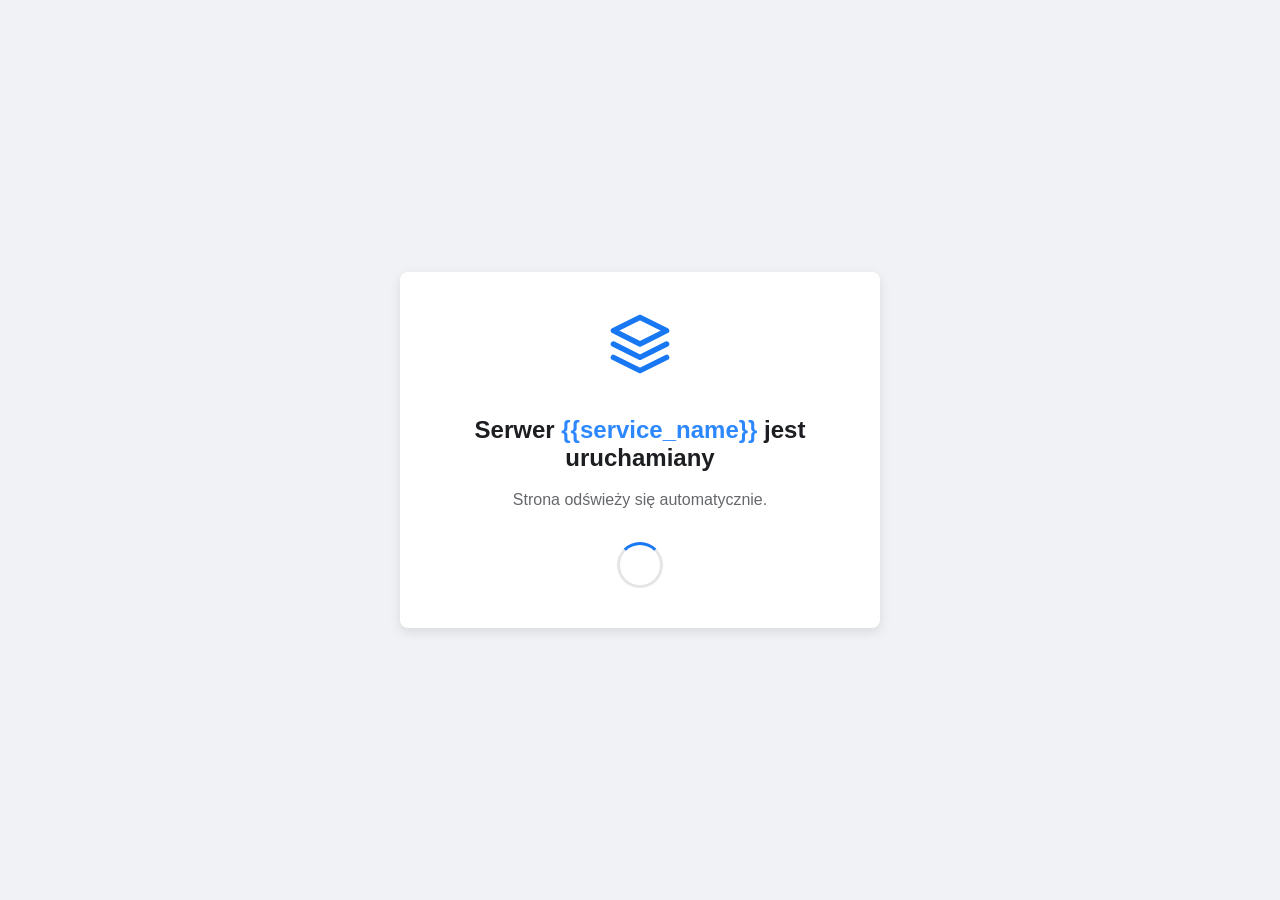
==== templates/default.html @ c5d67e48 "feat: Initialize wake-on-http service with Docker support and configuration management - Add Dockerf" ====
<!DOCTYPE html>
<html lang="pl">

<head>
    <meta charset="UTF-8">
    <title>Uruchamianie serwera</title>
    <meta name="viewport" content="width=device-width, initial-scale=1.0">
    <style>
        body {
            background-color: #f0f2f5;
            color: #1c1e21;
            font-family: -apple-system, BlinkMacSystemFont, "Segoe UI", Roboto, Helvetica, Arial, sans-serif;
            display: flex;
            flex-direction: column;
            align-items: center;
            justify-content: center;
            min-height: 100vh;
            margin: 0;
        }

        @media (prefers-color-scheme: dark) {
            body {
                background-color: #18191a;
                color: #e4e6eb;
            }

            .container {
                background: #242526 !important;
                box-shadow: 0 4px 12px rgba(0, 0, 0, 0.5) !important;
            }

            p {
                color: #b0b3b8 !important;
            }
        }

        .container {
            background: #ffffff;
            border-radius: 8px;
            padding: 40px;
            box-shadow: 0 4px 12px rgba(0, 0, 0, 0.1);
            text-align: center;
            max-width: 400px;
            width: 90%;
            transition: all 0.3s ease;
        }

        h1 {
            font-size: 24px;
            margin-bottom: 16px;
            font-weight: 600;
        }

        p {
            color: #65676b;
            font-size: 16px;
            line-height: 1.5;
            margin-bottom: 30px;
        }

        .spinner {
            margin: 0 auto;
            width: 40px;
            height: 40px;
            border: 3px solid rgba(0, 0, 0, 0.1);
            border-top: 3px solid #1877f2;
            border-radius: 50%;
            animation: spin 1s linear infinite;
        }

        @media (prefers-color-scheme: dark) {
            .spinner {
                border-color: rgba(255, 255, 255, 0.1);
                border-top-color: #2d88ff;
            }
        }

        @keyframes spin {
            to {
                transform: rotate(360deg);
            }
        }

        .service_style {
            color: #2d88ff;
            font-weight: 650;
        }
    </style>
</head>

<body>
    <div class="container">
        <svg width="64" height="64" viewBox="0 0 24 24" fill="none" stroke="currentColor" stroke-width="2"
            stroke-linecap="round" stroke-linejoin="round" style="margin-bottom: 20px; color: #1877f2;">
            <path d="M12 2L2 7l10 5 10-5-10-5z" />
            <path d="M2 17l10 5 10-5" />
            <path d="M2 12l10 5 10-5" />
        </svg>

        <h1>Serwer <span class="service_style">{{service_name}}</span> jest uruchamiany</h1>
        <p>Strona odświeży się automatycznie.</p>
        <div class="spinner"></div>
    </div>
    <script>
        (function () {
            const RELOAD_MS = 20000; // 20 seconds
            let reloadTimer = null;

            function clearReload() {
                if (reloadTimer) {
                    clearTimeout(reloadTimer);
                    reloadTimer = null;
                }
            }

            function scheduleReload() {
                clearReload();
                reloadTimer = setTimeout(() => {
                    try { location.reload(); } catch (e) { /* ignore */ }
                }, RELOAD_MS);
            }

            function onVisibilityChange() {
                if (document.visibilityState === 'visible') {
                    scheduleReload();
                } else {
                    clearReload();
                }
            }

            document.addEventListener('visibilitychange', onVisibilityChange, false);
            if (document.visibilityState === 'visible') scheduleReload();
        })();
    </script>
</body>

</html>
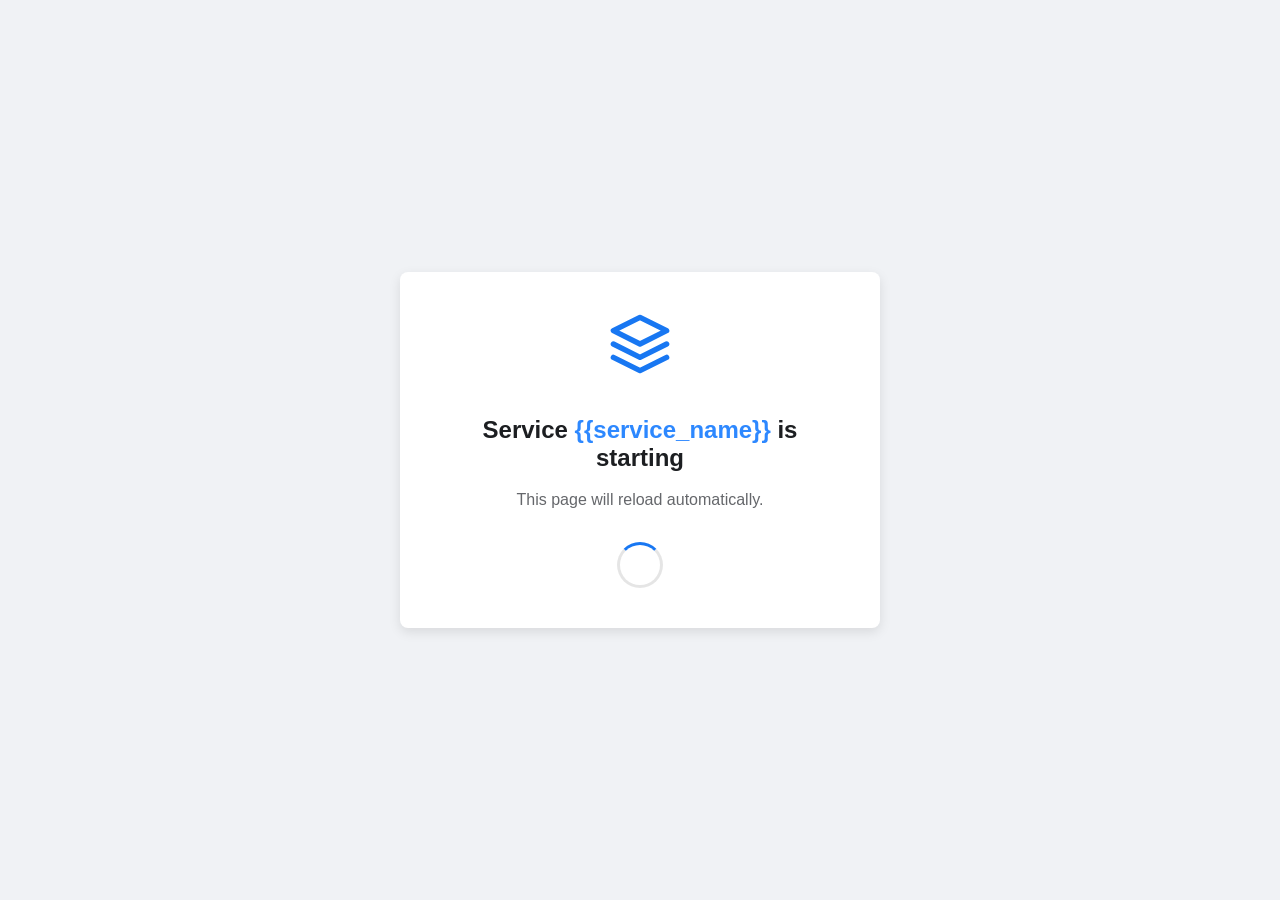
==== commit 8328fa91: "- english version of default.html - minor changes" ====
--- a/templates/default.html
+++ b/templates/default.html
@@ -3,7 +3,7 @@
 
 <head>
     <meta charset="UTF-8">
-    <title>Uruchamianie serwera</title>
+    <title>Service is starting</title>
     <meta name="viewport" content="width=device-width, initial-scale=1.0">
     <style>
         body {
@@ -97,8 +97,8 @@
             <path d="M2 12l10 5 10-5" />
         </svg>
 
-        <h1>Serwer <span class="service_style">{{service_name}}</span> jest uruchamiany</h1>
-        <p>Strona odświeży się automatycznie.</p>
+        <h1>Service <span class="service_style">{{service_name}}</span> is starting</h1>
+        <p>This page will reload automatically.</p>
         <div class="spinner"></div>
     </div>
     <script>
